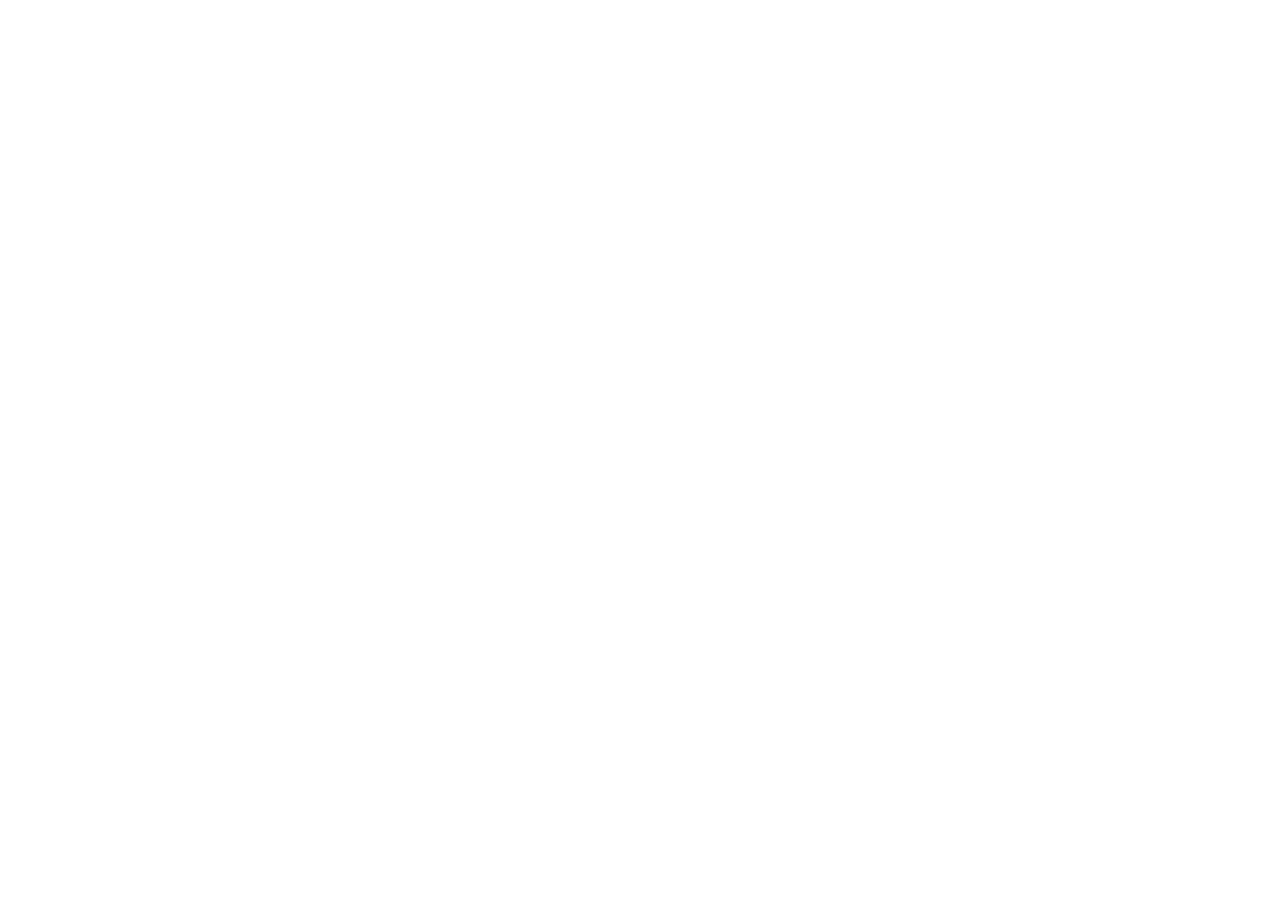
==== rock.html @ 5697950d "Basic finished RPS game" ====
<!DOCTYPE html>
<html lang="en">
<head>
    <meta charset="UTF-8">
    <meta http-equiv="X-UA-Compatible" content="IE=edge">
    <meta name="viewport" content="width=device-width, initial-scale=1.0">
    <title>Rock Paper Scissors game</title>
    
</head>
<body>
    <script src="scissors.js"></script>
</body>
</html>
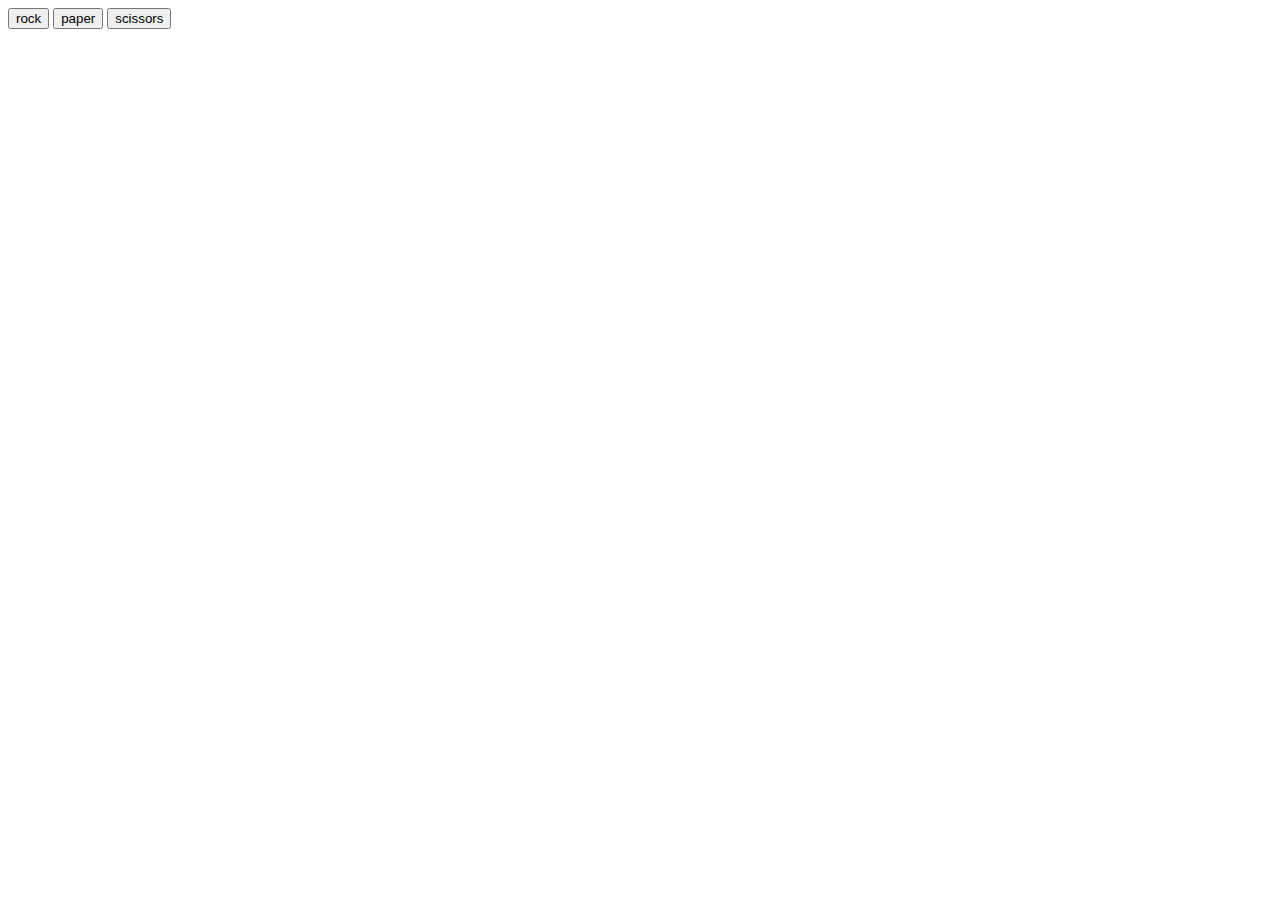
==== commit 937057ec: "button update" ====
--- a/rock.html
+++ b/rock.html
@@ -8,6 +8,16 @@
     
 </head>
 <body>
-    <script src="scissors.js"></script>
+    <div class="results">
+        <button id="rock">rock</button>
+        <button id="paper">paper</button>
+        <button id="scissors">scissors</button>
+        <!--Why does it count the id as the string and not the text-->
+    </div>
+    <div class="results">
+
+    </div>
+    <script src="scissors.js">
+    </script>
 </body>
 </html>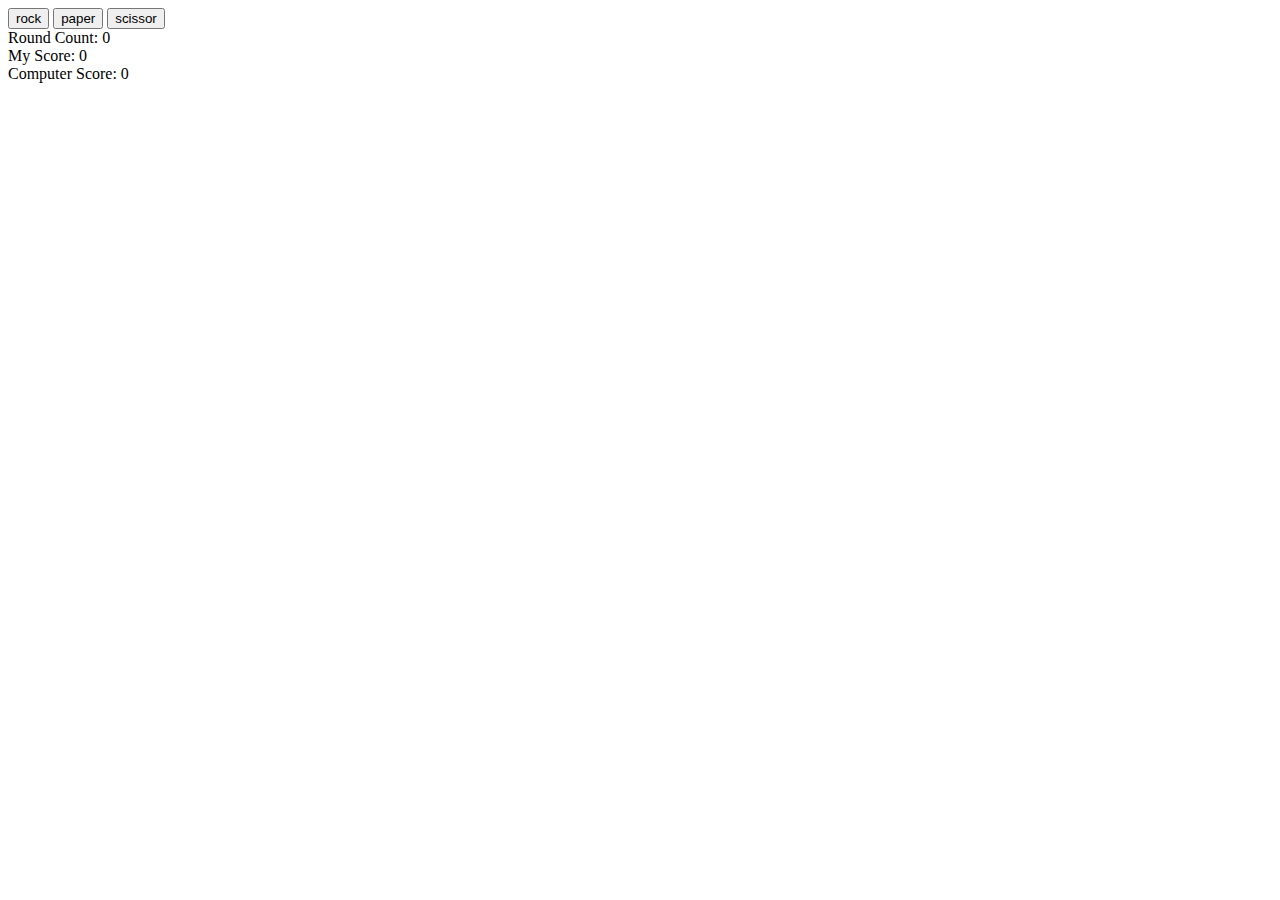
==== commit c9c414e2: "Updated UI: rounds" ====
--- a/rock.html
+++ b/rock.html
@@ -11,13 +11,20 @@
     <div class="results">
         <button id="rock">rock</button>
         <button id="paper">paper</button>
-        <button id="scissors">scissors</button>
-        <!--Why does it count the id as the string and not the text-->
+        <button id="scissor">scissor</button>
     </div>
+
     <div class="results">
+        <div id="rounds">
 
+        </div>
+        <div id="player">
+        </div>
+        <div id="computer">
+            <!--<h1>Computer Score: <script>onclick="playRound(playerSelection, computerSelection)"</script></h1>-->
+        </div>
     </div>
-    <script src="scissors.js">
+    <script type= "text/javascript" src="scissors.js">
     </script>
 </body>
 </html>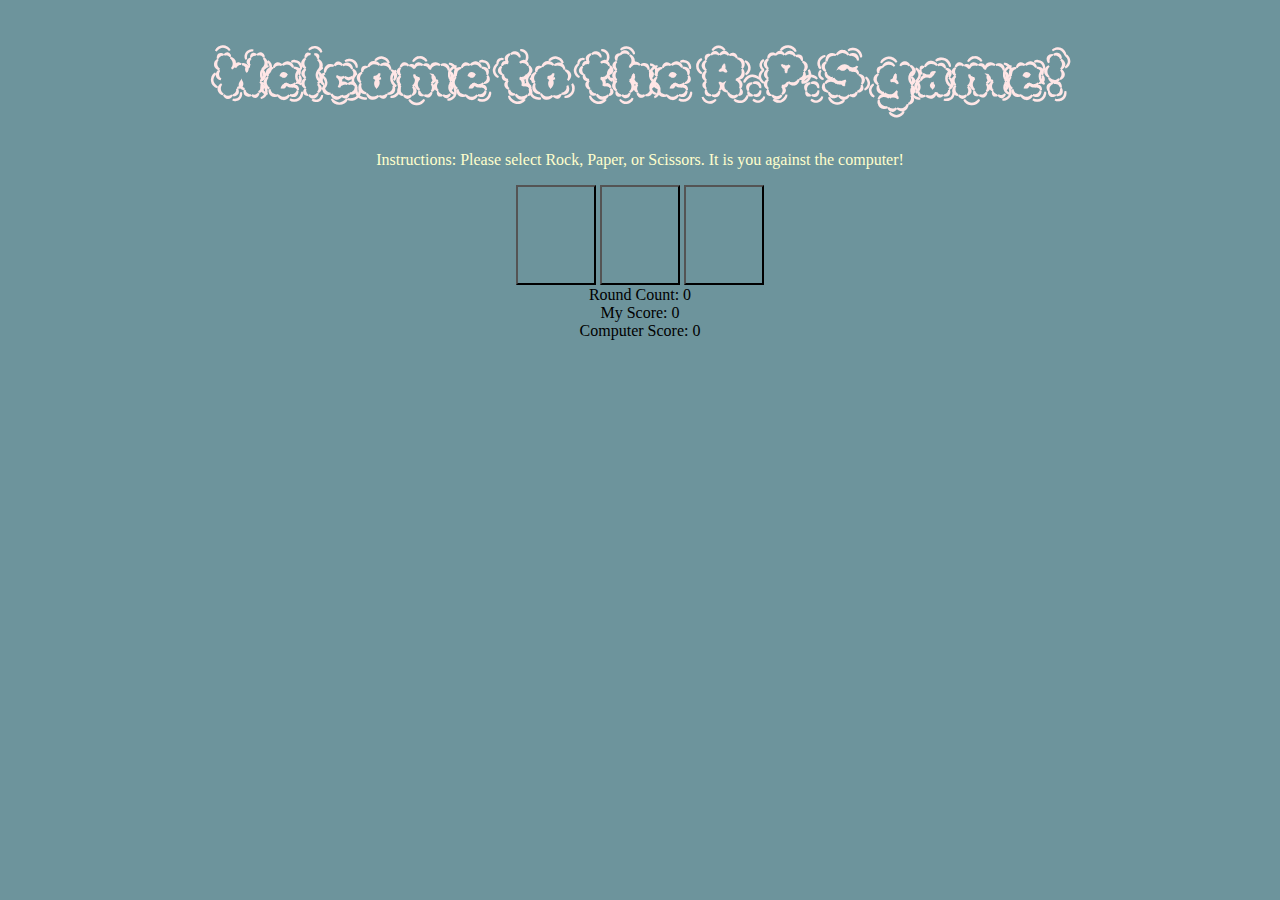
==== commit 3522b7b3: "Updated UI" ====
--- a/rock.html
+++ b/rock.html
@@ -5,26 +5,26 @@
     <meta http-equiv="X-UA-Compatible" content="IE=edge">
     <meta name="viewport" content="width=device-width, initial-scale=1.0">
     <title>Rock Paper Scissors game</title>
-    
+    <link rel="stylesheet" href="paper.css">
+    <link rel="preconnect" href="https://fonts.googleapis.com"> 
+    <link rel="preconnect" href="https://fonts.gstatic.com" crossorigin> 
+    <link href="https://fonts.googleapis.com/css2?family=BhuTuka+Expanded+One&family=Rubik+Bubbles&family=Rubik+Puddles&display=swap" rel="stylesheet">
 </head>
 <body>
+    <h1>Welcome to the R.P.S game!</h1>
+    <p>Instructions: Please select Rock, Paper, or Scissors. It is you against the computer!</p>
+
     <div class="results">
-        <button id="rock">rock</button>
-        <button id="paper">paper</button>
-        <button id="scissor">scissor</button>
+        <button id="player_rock"></button>
+        <button id="player_paper"></button>
+        <button id="player_scissors"></button>
     </div>
 
     <div class="results">
-        <div id="rounds">
-
-        </div>
-        <div id="player">
-        </div>
-        <div id="computer">
-            <!--<h1>Computer Score: <script>onclick="playRound(playerSelection, computerSelection)"</script></h1>-->
-        </div>
+        <div id="rounds"></div>
+        <div id="player"></div>
+        <div id="computer"></div>
     </div>
-    <script type= "text/javascript" src="scissors.js">
-    </script>
+    <script type= "text/javascript" src="scissors.js"></script>
 </body>
 </html>--- a/paper.css
+++ b/paper.css
@@ -0,0 +1,70 @@
+body{
+    background-color: #6d949c;
+}
+
+h1 {
+    font-family: 'Rubik Puddles', cursive;
+    color: #ffe6e6;
+    font-size: 60px;
+    text-align: center;
+}
+
+p{
+    text-align: center;
+    font-family: 'Monotype Corsiva','Apple Chancery','ITC Zapf Chancery','URW Chancery L', cursive;
+    color: #ffffcc;
+}
+
+.results{
+    text-align: center;
+}
+/*
+button{
+    padding: 0;
+    margin: 0;
+    width: 250px;
+    height: 80px;
+    text-align: center;
+    top: 300px;
+    left: 400px;
+    position: relative;
+    border: 3px solid #555;
+    border-radius: 5px;
+    transition-duration: .60s;
+}
+
+button:hover{
+    box-shadow: 0 5px 10px rgba(0, 0, 0, .5);
+    transform: scale(.95);
+}
+*/
+
+button{
+    width: 80px;
+    height: 80px;
+}
+
+#player_rock{
+    /*box-shadow: 0 30px 60px rgba(0, 0, 0, .5);*/
+    background: url(/Users/shu/Desktop/repos/rock-paper-scissors/images/Rock-Clipart-Free-Pictures.png);
+    background-size: cover;
+    height: 100px;
+}
+
+#player_paper{
+    /*box-shadow: 0 30px 60px rgba(0, 0, 0, .5);*/
+    background: url(/Users/shu/Desktop/repos/rock-paper-scissors/images/paper.png);
+    background-size: cover;
+    height: 100px;
+}
+
+#player_scissors{
+    /*box-shadow: 0 30px 60px rgba(0, 0, 0, .5);*/
+    background: url(/Users/shu/Desktop/repos/rock-paper-scissors/images/black-scissors-cartoon-object-vector.webp);
+    background-size: cover;
+    height: 100px;
+}
+
+
+
+
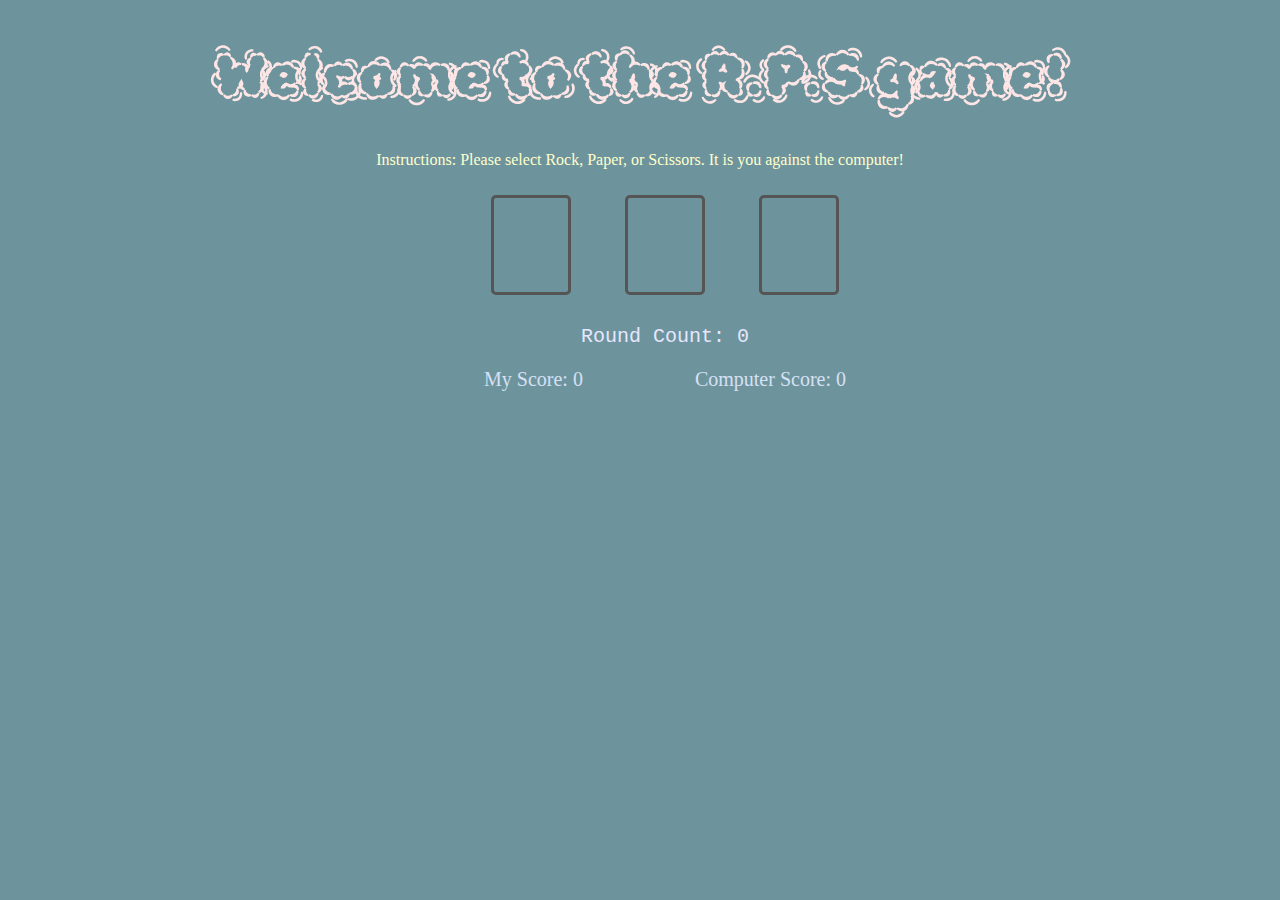
==== commit d2f04ecc: "Polished UI with color" ====
--- a/rock.html
+++ b/rock.html
@@ -21,9 +21,18 @@
     </div>
 
     <div class="results">
-        <div id="rounds"></div>
-        <div id="player"></div>
-        <div id="computer"></div>
+        <div class="text_align">
+            <div id="rounds"></div>
+        </div>
+        
+        <div class="text_align">
+            <div class="spacing_score">
+                <div id="player"></div>
+            </div>
+            <div class="spacing_score">
+                <div id="computer"></div>
+            </div>
+        </div>
     </div>
     <script type= "text/javascript" src="scissors.js"></script>
 </body>
--- a/paper.css
+++ b/paper.css
@@ -17,54 +17,57 @@
 
 .results{
     text-align: center;
+    padding: 10px;
 }
-/*
+
 button{
-    padding: 0;
-    margin: 0;
-    width: 250px;
+    width: 80px;
     height: 80px;
-    text-align: center;
-    top: 300px;
-    left: 400px;
-    position: relative;
     border: 3px solid #555;
     border-radius: 5px;
-    transition-duration: .60s;
+    transition-duration: .10s; /*the lower, the faster*/
+    margin-left: 50px;
 }
 
 button:hover{
     box-shadow: 0 5px 10px rgba(0, 0, 0, .5);
+    /*box-shadow: 0 30px 60px rgba(0, 0, 0, .5);*/
     transform: scale(.95);
-}
-*/
-
-button{
-    width: 80px;
-    height: 80px;
 }
 
 #player_rock{
-    /*box-shadow: 0 30px 60px rgba(0, 0, 0, .5);*/
     background: url(/Users/shu/Desktop/repos/rock-paper-scissors/images/Rock-Clipart-Free-Pictures.png);
     background-size: cover;
     height: 100px;
 }
 
 #player_paper{
-    /*box-shadow: 0 30px 60px rgba(0, 0, 0, .5);*/
     background: url(/Users/shu/Desktop/repos/rock-paper-scissors/images/paper.png);
     background-size: cover;
     height: 100px;
 }
 
 #player_scissors{
-    /*box-shadow: 0 30px 60px rgba(0, 0, 0, .5);*/
     background: url(/Users/shu/Desktop/repos/rock-paper-scissors/images/black-scissors-cartoon-object-vector.webp);
     background-size: cover;
     height: 100px;
 }
 
+/*Round and Score texts*/
 
+.text_align{
+    margin-left: 50px;
+    padding: 10px;
+    font-family: Rockwell, "Courier Bold", Courier, Georgia, Times, "Times New Roman", serif;
+    font-size: 20px;
+    color:#e6e6ff;
+}
 
+.spacing_score{
+    display: inline-block;
+    margin-left: 50px;
+    margin-right: 50px;
+    font-family: Baskerville, "Baskerville Old Face", "Hoefler Text", Garamond, "Times New Roman", serif;
+    color: #d6e0f5;
+}
 
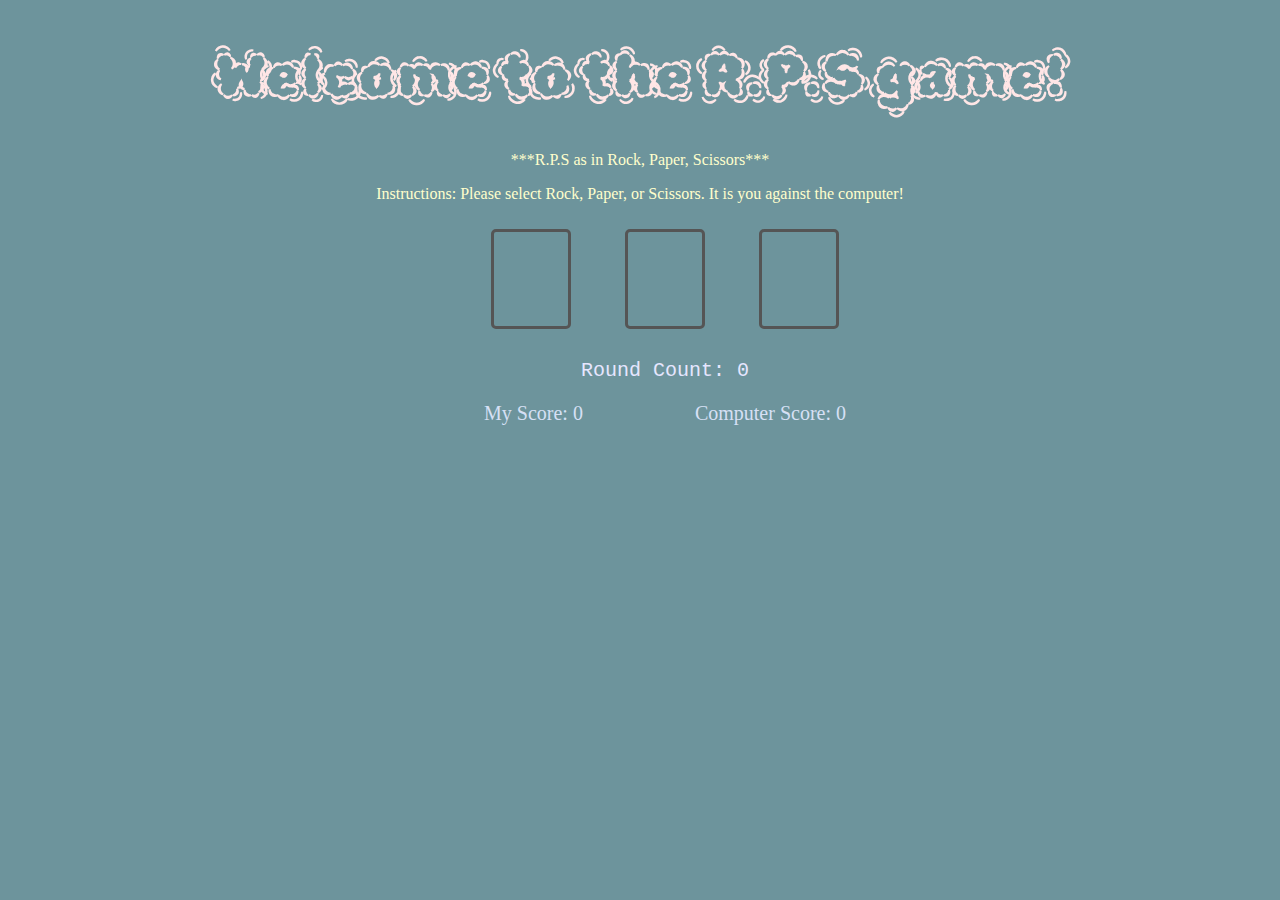
==== commit 9ebdfa5f: "updated comments/ v. names" ====
--- a/rock.html
+++ b/rock.html
@@ -12,6 +12,7 @@
 </head>
 <body>
     <h1>Welcome to the R.P.S game!</h1>
+    <p>***R.P.S as in Rock, Paper, Scissors***</p>
     <p>Instructions: Please select Rock, Paper, or Scissors. It is you against the computer!</p>
 
     <div class="results">
@@ -27,13 +28,17 @@
         
         <div class="text_align">
             <div class="spacing_score">
-                <div id="player"></div>
+                <div id="player_score"></div>
             </div>
+
             <div class="spacing_score">
-                <div id="computer"></div>
+                <div id="computer_score"></div>
             </div>
+
         </div>
+
     </div>
+
     <script type= "text/javascript" src="scissors.js"></script>
 </body>
 </html>